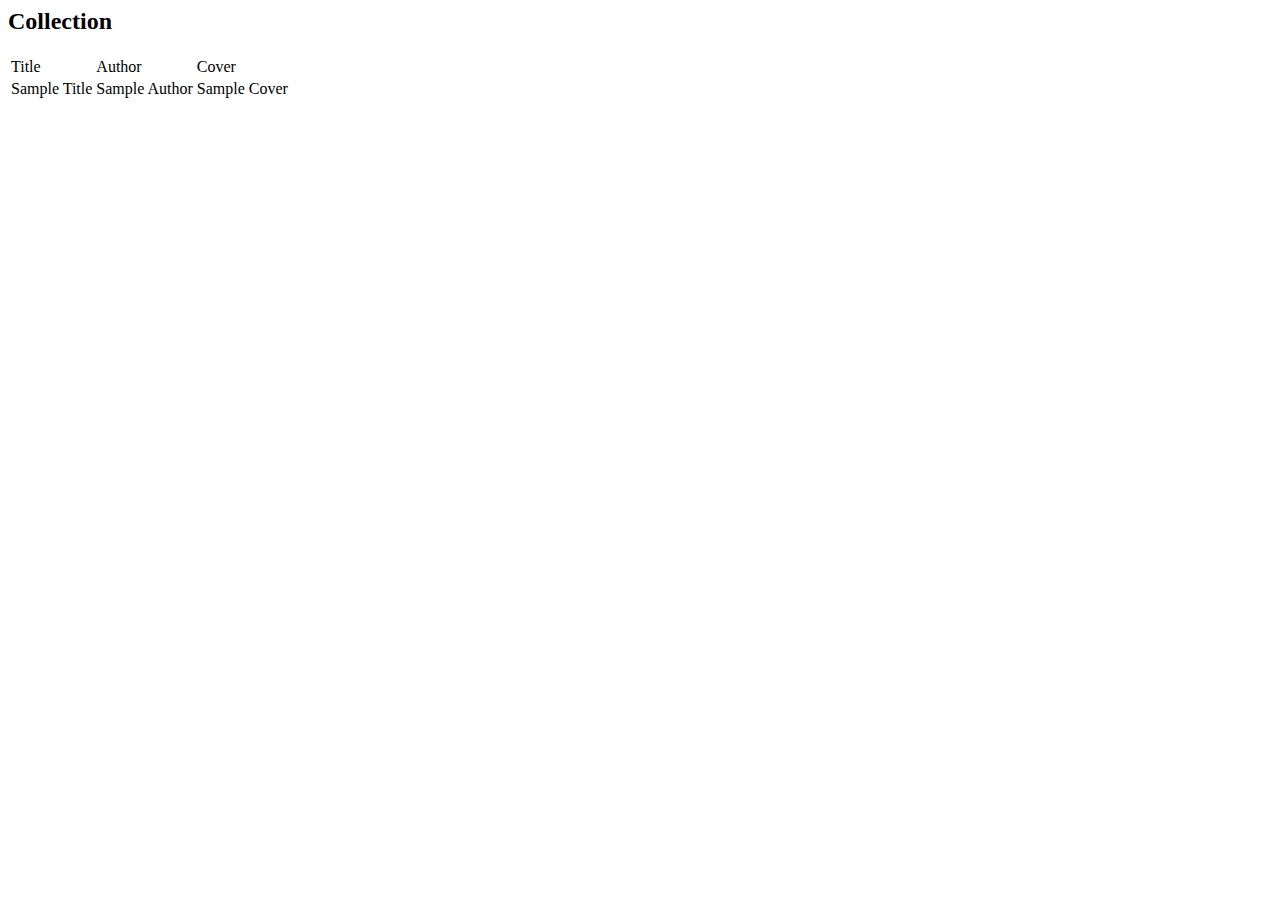
==== src/mcms/main-template.html @ 2a7e8cca "First working example that will actually dynamically show a collection." ====
<html>
    <head>
        <title id="title">User's Collection</title>
      <!--  <link type="text/css" rel="stylesheet" href="index.css"></link> -->
    </head>
    <body>
        <h2 class="title">Collection</h2>
        <table class="content"> 
          <tr class="header"><td>Title</td><td>Author</td><td>Cover</td></tr>
          <tr class="item"><td class="title">Sample Title</td><td class="author">Sample Author</td><td class="cover">Sample Cover</td></tr>
        </table>
    </body>
</html>
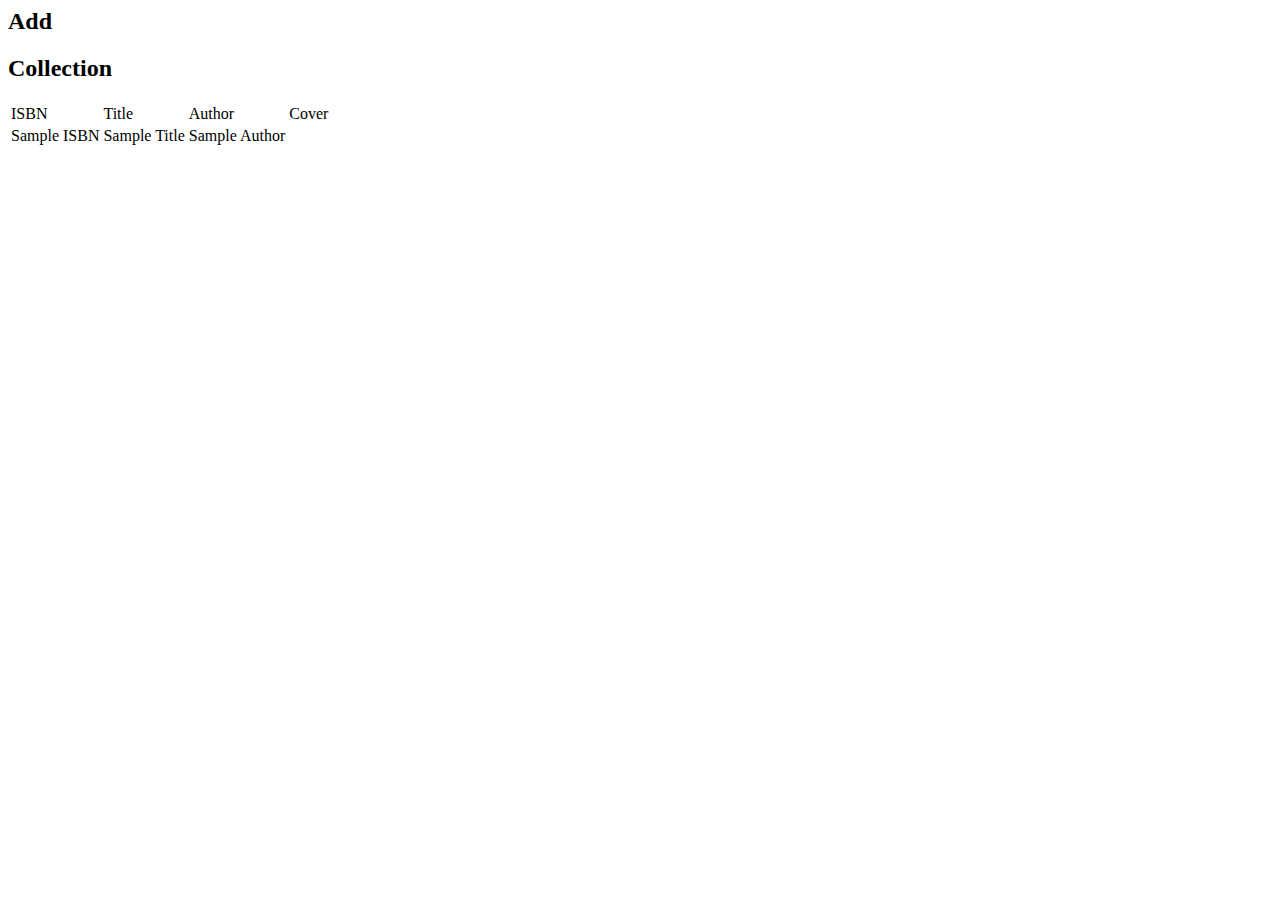
==== commit d10d4219: "Added ability to list and add users" ====
--- a/src/mcms/main-template.html
+++ b/src/mcms/main-template.html
@@ -1,13 +1,14 @@
 <html>
-    <head>
-        <title id="title">User's Collection</title>
-      <!--  <link type="text/css" rel="stylesheet" href="index.css"></link> -->
-    </head>
-    <body>
-        <h2 class="title">Collection</h2>
-        <table class="content"> 
-          <tr class="header"><td>Title</td><td>Author</td><td>Cover</td></tr>
-          <tr class="item"><td class="title">Sample Title</td><td class="author">Sample Author</td><td class="cover">Sample Cover</td></tr>
-        </table>
-    </body>
+  <head>
+    <title class="collection">User's Collection</title>
+    <link type="text/css" rel="stylesheet" href="index.css"></link>
+  </head>
+  <body>    
+    <h2 id="add-book">Add</h2>
+    <h2 id="list">Collection</h2>
+    <table class="content"> 
+      <tr id="header"><td>ISBN</td><td>Title</td><td>Author</td><td>Cover</td></tr>
+      <tr id="item"><td class="isbn">Sample ISBN</td><td class="title">Sample Title</td><td class="author">Sample Author</td><td><img class="cover" href="/covers/12345"/></td></tr>
+    </table>
+  </body>
 </html>
--- a/src/mcms/index.css
+++ b/src/mcms/index.css
@@ -0,0 +1 @@
+
